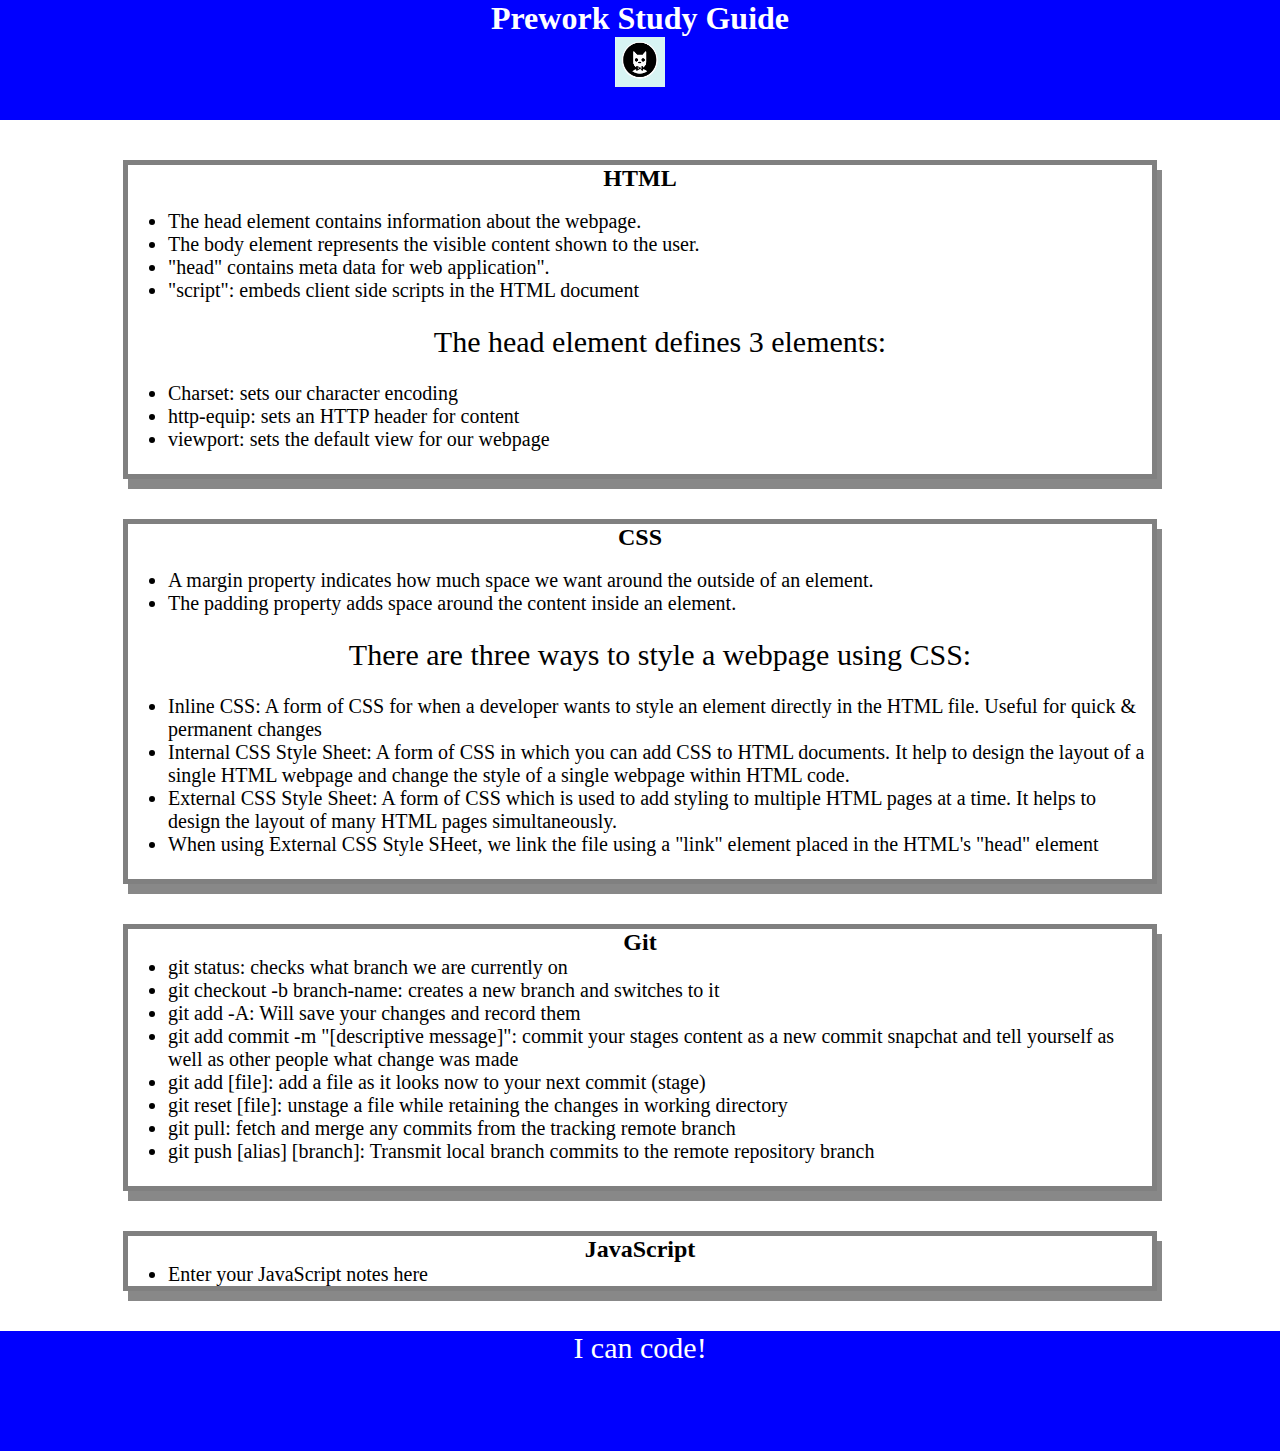
==== assets/index.html @ 1ead7c5c "added CSS to project" ====
<!DOCTYPE html>
<html lang="en">
  <head>
    <meta charset="UTF-8" />
    <meta http-equiv="X-UA-Compatible" content="IE=edge" />
    <meta name="viewport" content="width=device-width, initial-scale=1.0" />
    <link rel="stylesheet" href="./assets/style.css">
    <title>Prework Study Guide</title>
  </head>
  <body>
    <header id="header">
      <h1>Prework Study Guide</h1>
      <img src="./assets/bowtie-cat.png" 
      alt="Profile image of cat wearing a bow tie." 
      />
    </header>
    <main>
    <section class="card" id=""html-section">
      <h2>HTML</h2>
      <br>
      <ul>
        <li>The head element contains information about the webpage.</li>
        <li>The body element represents the visible content shown to the user.</li>
        <li> "head" contains meta data for web application".</li>
        <li>"script": embeds client side scripts in the HTML document</li>
        <br>

        <p> The head element defines 3 elements:</p>
        
        <br>
        <li> Charset: sets our character encoding</li>
        <li> http-equip: sets an HTTP header for content</li>
        <li>viewport: sets the default view for our webpage</li>
        
        <br>
      
      </ul>
    
    </section>

    <section class="card" id=""css-section">
      <h2>CSS</h2>
      <br>
      <ul>
        <li> A margin property indicates how much space we want around the outside of 
          an element.</li>
        <li> The padding property adds space around the content inside an element. </li>
     
        <br>
       
        <p> There are three ways to style a webpage using CSS: </p>
       
        <br>

      <li> Inline CSS: A form of CSS for when a developer wants 
        to style an element directly in the HTML file. Useful for quick & permanent changes </li>
      <li> Internal CSS Style Sheet: A form of CSS in which you can add CSS to HTML documents. 
          It help to design the layout of a single HTML webpage and change the style of a 
          single webpage within HTML code. </li>
      <li> External CSS Style Sheet: A form of CSS which is used to add styling to multiple 
        HTML pages at a time. It helps to design the layout of many HTML pages simultaneously.
      </li>
      <li> When using External CSS Style SHeet, we link the file using a "link" element placed
        in the HTML's "head" element
      </li>

      <br>
      </ul>


      
    </section>

    <section class="card" id="git-section">
      <h2>Git</h2>
      <ul>
        <li>git status: checks what branch we are currently on</li>
        <li>git checkout -b branch-name: creates a new branch and switches to it</li>
        <li>git add -A: Will save your changes and record them</li>
        <li>git add commit -m "[descriptive message]": commit your stages content as 
          a new commit snapchat and tell yourself as well as other people what change was made</li>
        <li>git add [file]: add a file as it looks now to your next commit (stage)</li>
        <li>git reset [file]: unstage a file while retaining the changes in working directory</li>
        <li>git pull: fetch and merge any commits from the tracking remote branch </li>
        <li>git push [alias] [branch]: Transmit local branch commits to the remote repository branch</li>

        <br>

      </ul>

    </section>

    <section class="card" id="javascript-section">
      <h2>JavaScript</h2>
     <ul>
       <li>Enter your JavaScript notes here</li>
     </ul>

    </section>
    </main>

    <footer>
      <p>I can code!</p>
    </footer>
  </body>
</html>
---- assets/assets/style.css ----
* {
    margin: 0;
    padding: 0;
   }
   
   header,
   footer {
    width: 100%;
    height: 120px;
    background-color: blue;
    color: white;
   }
   
   h1,
   h2 {
    text-align: center;
   }

   img {
    display: block;
    height: 50px;
    width: 50px;
    margin-left: auto;
    margin-right: auto;
   }
   
   ul {
    padding-left: 40px;
    font-size: 20px;
   }
   
   p {
    text-align: center;
    font-size: 30px;
   }

   .card {
    width: 80%;
    margin: 40px auto;
    border: 5px solid gray;
    box-shadow: 5px 10px #888888;
  }
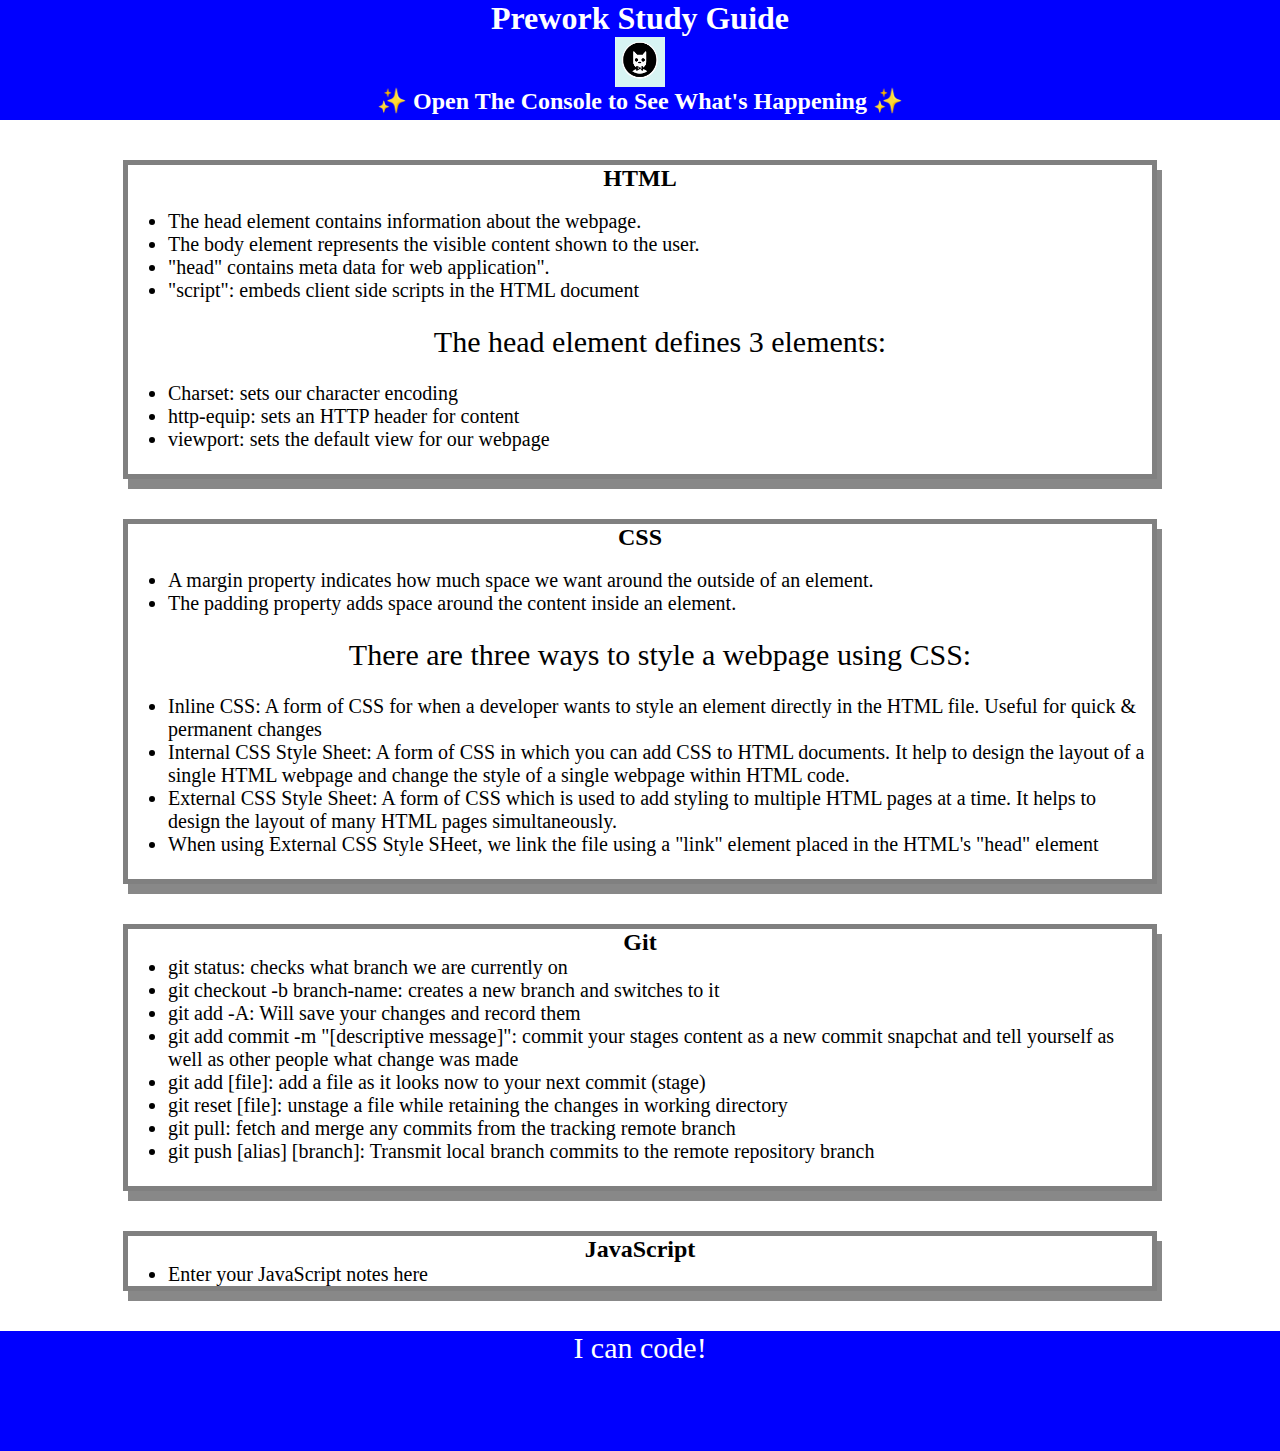
==== commit 58e94498: "Added javascipt" ====
--- a/assets/index.html
+++ b/assets/index.html
@@ -8,11 +8,12 @@
     <title>Prework Study Guide</title>
   </head>
   <body>
-    <header id="header">
+    <header id="top">
       <h1>Prework Study Guide</h1>
       <img src="./assets/bowtie-cat.png" 
       alt="Profile image of cat wearing a bow tie." 
       />
+      <h2> ✨ Open The Console to See What's Happening ✨</h2>
     </header>
     <main>
     <section class="card" id=""html-section">
@@ -102,5 +103,6 @@
     <footer>
       <p>I can code!</p>
     </footer>
+    <script src="./assets/script.js"></script>
   </body>
 </html>
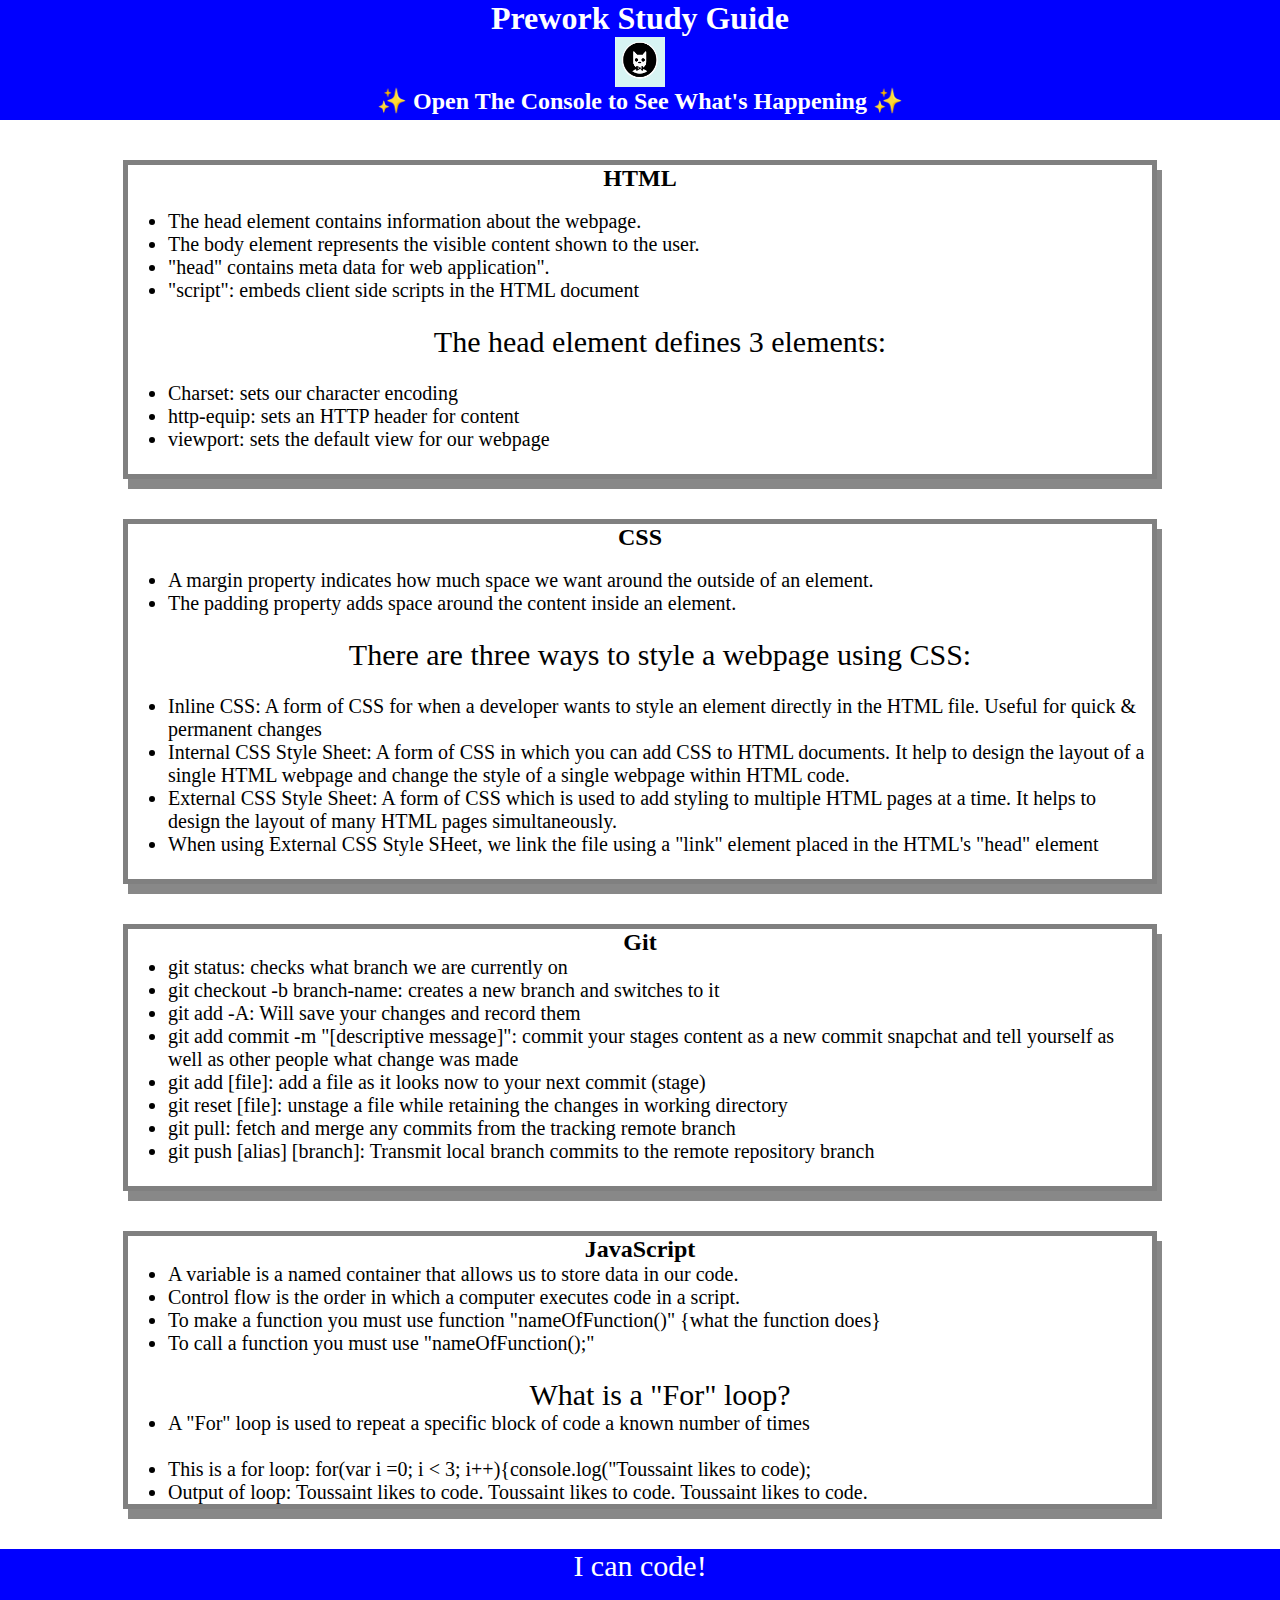
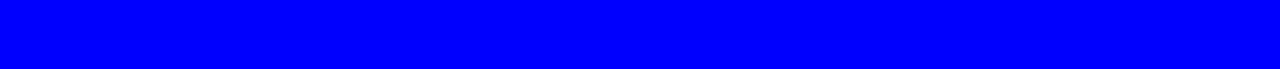
==== commit e966e56b: "completed Javascript for project" ====
--- a/assets/index.html
+++ b/assets/index.html
@@ -93,9 +93,21 @@
 
     <section class="card" id="javascript-section">
       <h2>JavaScript</h2>
-     <ul>
-       <li>Enter your JavaScript notes here</li>
-     </ul>
+      <ul>
+        <li>A variable is a named container that allows us to store data in our code.</li>
+        <li>Control flow is the order in which a computer executes code in a script.</li>
+        <li> To make a function you must use function "nameOfFunction()" {what the function does}</li>
+        <li> To call a function you must use "nameOfFunction();"</li>
+        <br> 
+
+        <p> What is a "For" loop?</p>
+        <li> A "For" loop is used to repeat a specific block of code a known number of times</li>
+
+        <br>
+        <li> This is a for loop: for(var i =0; i < 3; i++){console.log("Toussaint likes to code);</li>
+        <li> Output of loop: Toussaint likes to code. Toussaint likes to code. Toussaint likes to code.</li>
+      </ul>
+
 
     </section>
     </main>
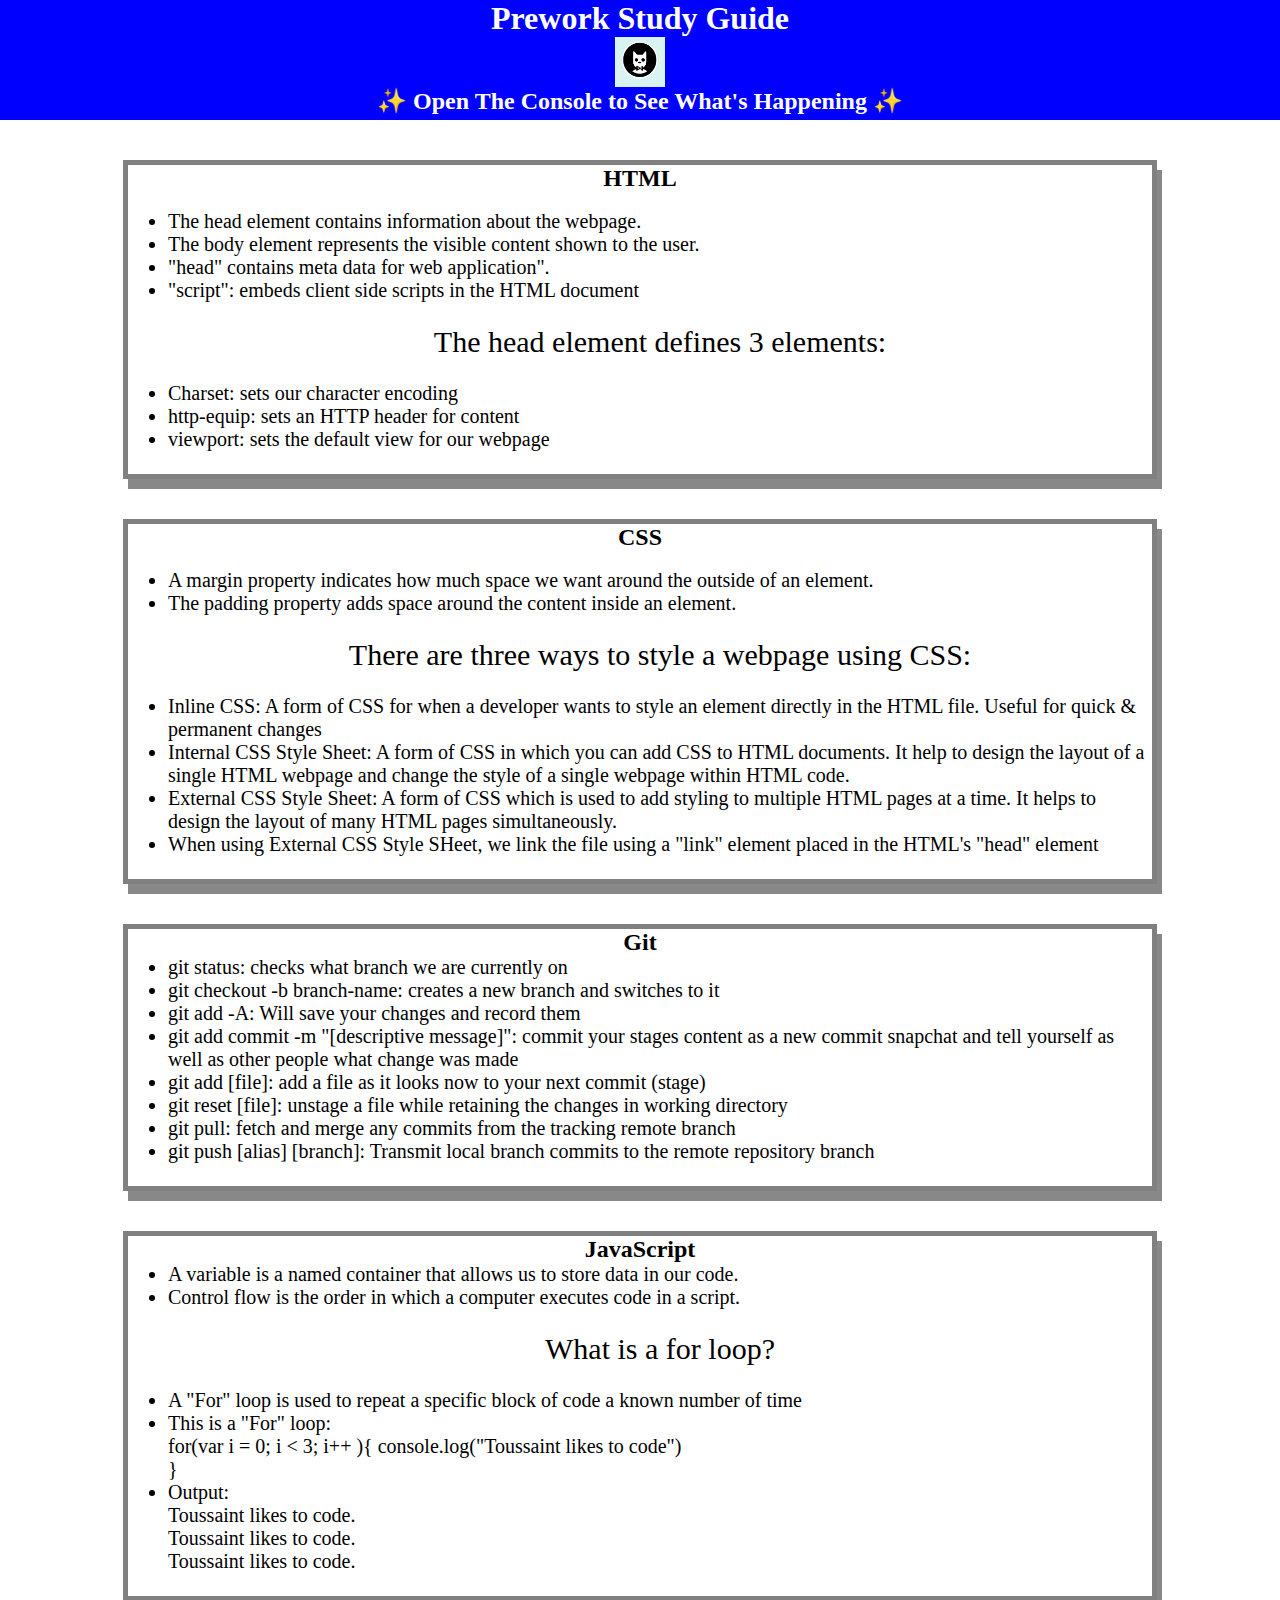
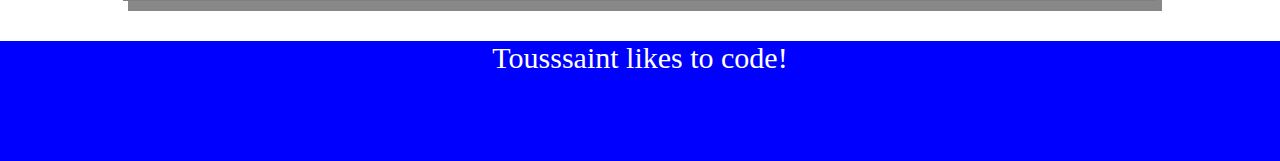
==== commit 6fde25df: "finished adding Javascript to project" ====
--- a/assets/index.html
+++ b/assets/index.html
@@ -93,27 +93,24 @@
 
     <section class="card" id="javascript-section">
       <h2>JavaScript</h2>
-      <ul>
-        <li>A variable is a named container that allows us to store data in our code.</li>
-        <li>Control flow is the order in which a computer executes code in a script.</li>
-        <li> To make a function you must use function "nameOfFunction()" {what the function does}</li>
-        <li> To call a function you must use "nameOfFunction();"</li>
-        <br> 
-
-        <p> What is a "For" loop?</p>
-        <li> A "For" loop is used to repeat a specific block of code a known number of times</li>
-
+     <ul>
+      <li>A variable is a named container that allows us to store data in our code.</li>
+      <li>Control flow is the order in which a computer executes code in a script.</li>
+      <br>
+      <p> What is a for loop?</p>
+      <br>
+      <li>A "For" loop is used to repeat a specific block of code a known number of time</li>
+      <li> This is a "For" loop: <br>for(var i = 0; i < 3; i++ ){ console.log("Toussaint likes to code") <br>} </li>
+      <li> Output: <br>Toussaint likes to code. <br> Toussaint likes to code. <br>Toussaint likes to code.</li>
+     
         <br>
-        <li> This is a for loop: for(var i =0; i < 3; i++){console.log("Toussaint likes to code);</li>
-        <li> Output of loop: Toussaint likes to code. Toussaint likes to code. Toussaint likes to code.</li>
-      </ul>
-
+    </ul>
 
     </section>
     </main>
 
     <footer>
-      <p>I can code!</p>
+      <p>Tousssaint likes to code!</p>
     </footer>
     <script src="./assets/script.js"></script>
   </body>
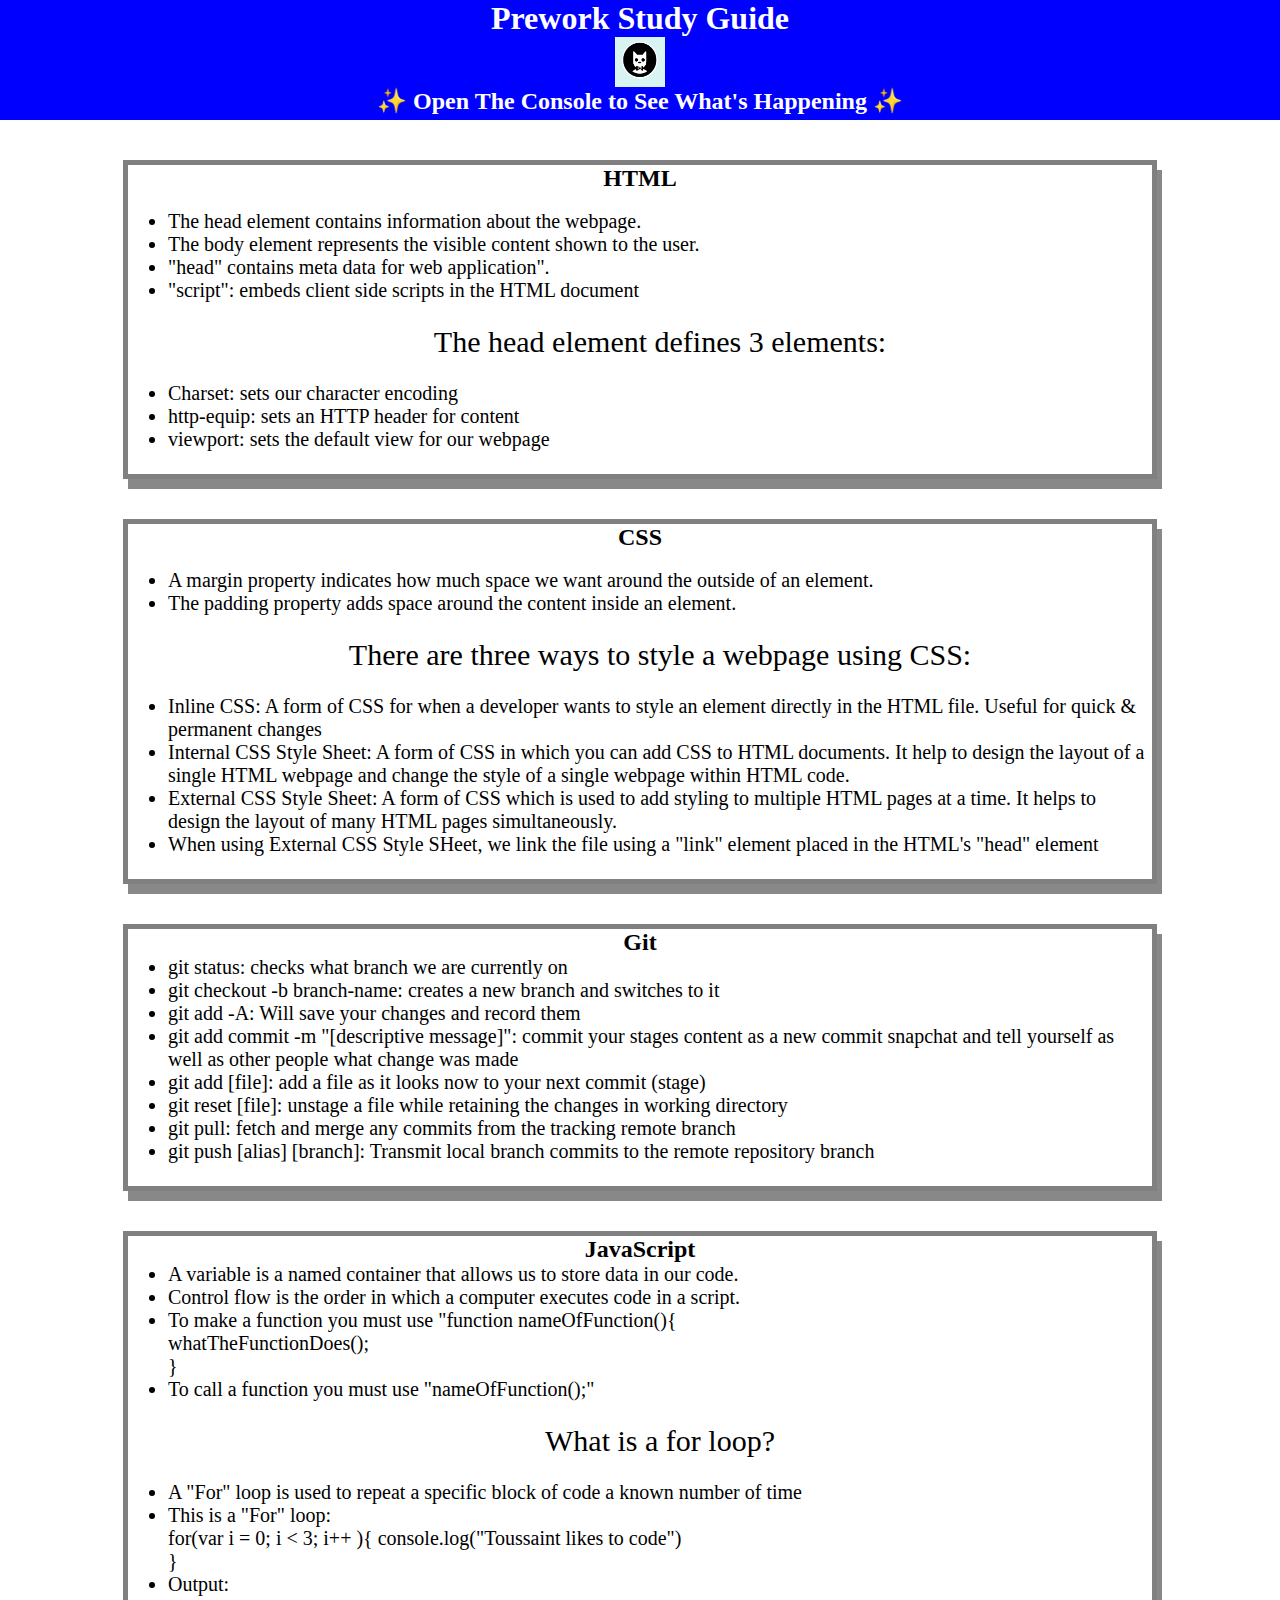
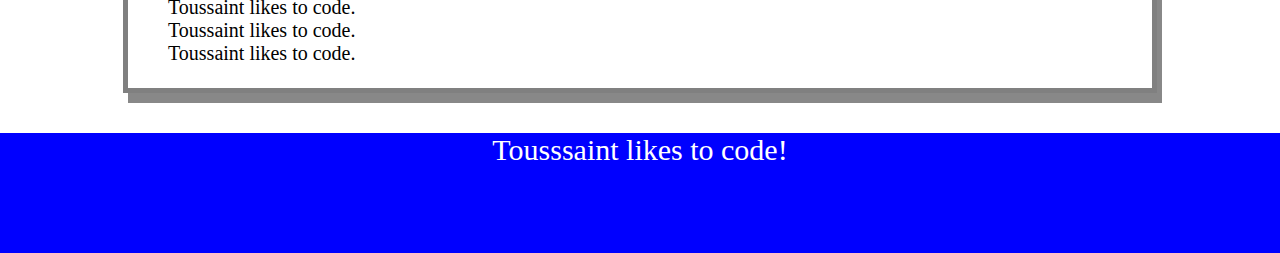
==== commit 78e6122a: "few more edits to javascript" ====
--- a/assets/index.html
+++ b/assets/index.html
@@ -96,6 +96,8 @@
      <ul>
       <li>A variable is a named container that allows us to store data in our code.</li>
       <li>Control flow is the order in which a computer executes code in a script.</li>
+      <li> To make a function you must use "function nameOfFunction(){ <br> whatTheFunctionDoes(); <br>}</li>
+      <li> To call a function you must use "nameOfFunction();"</li>
       <br>
       <p> What is a for loop?</p>
       <br>
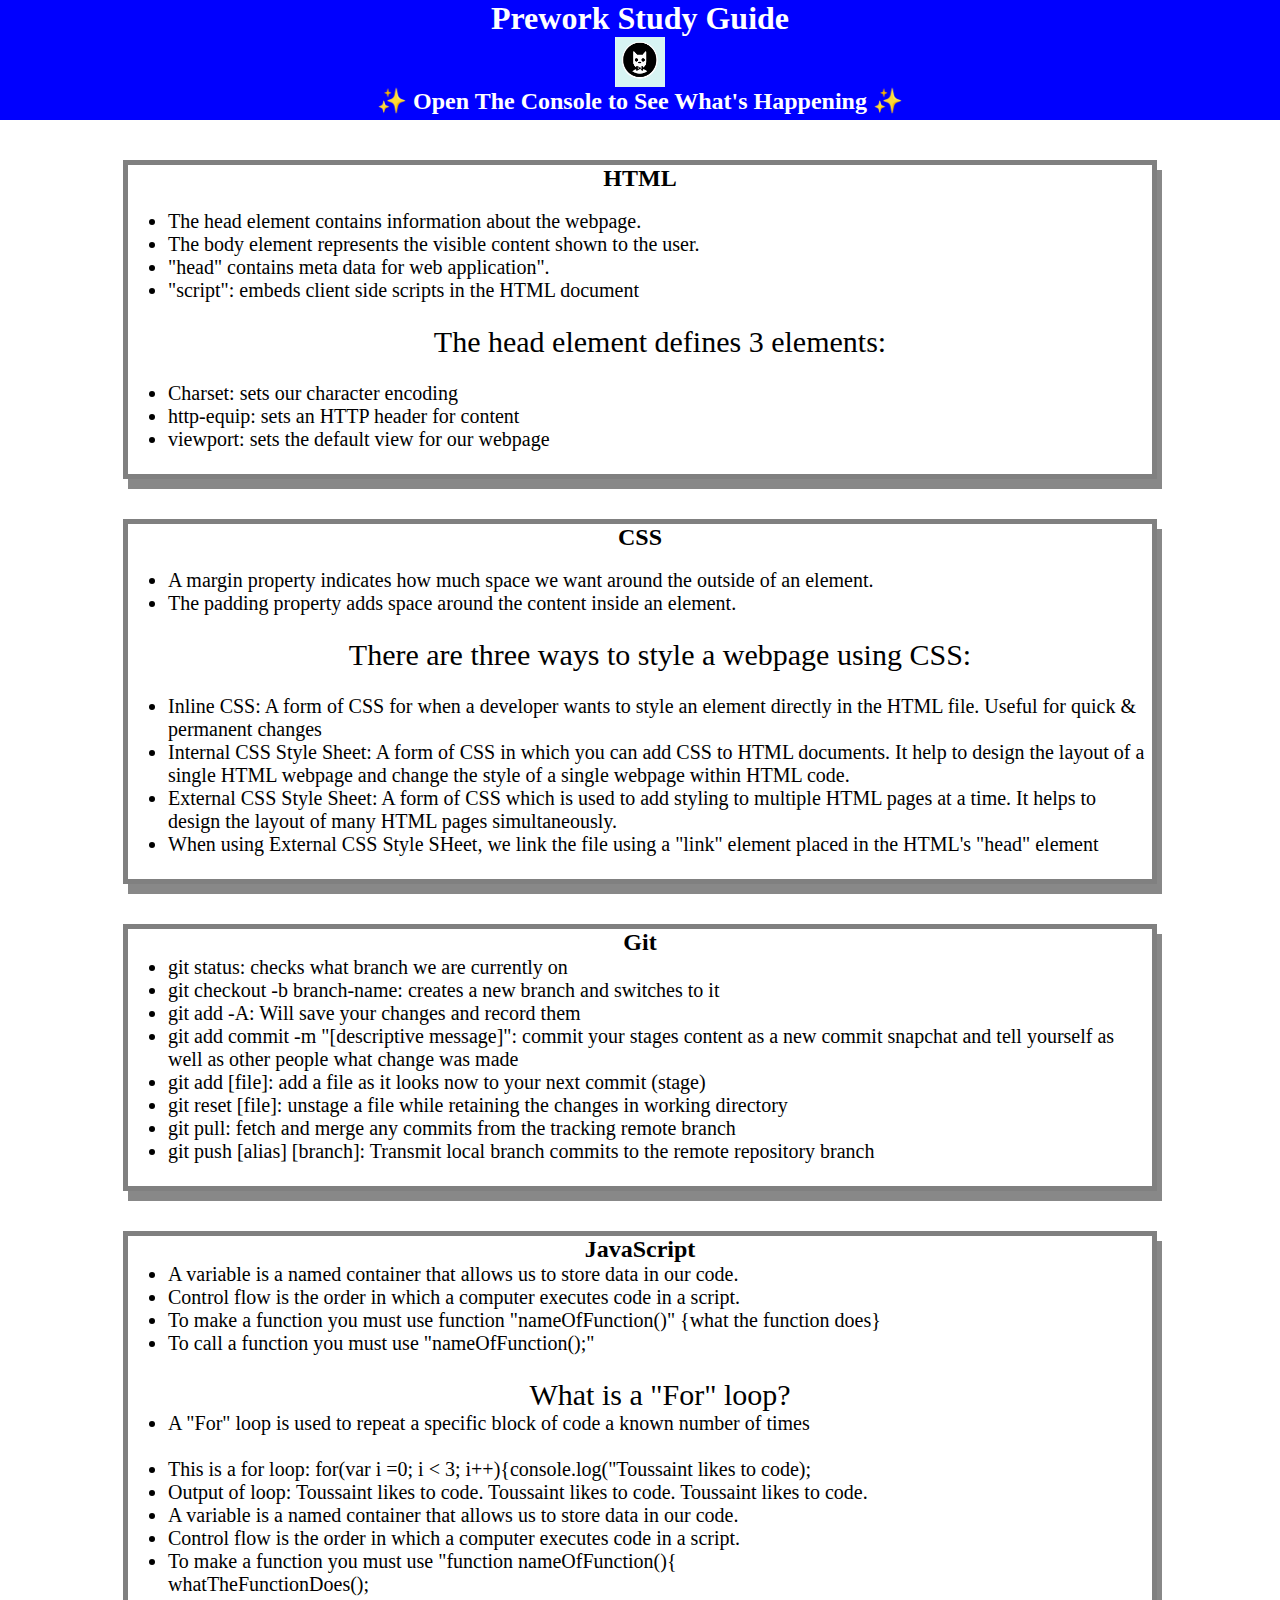
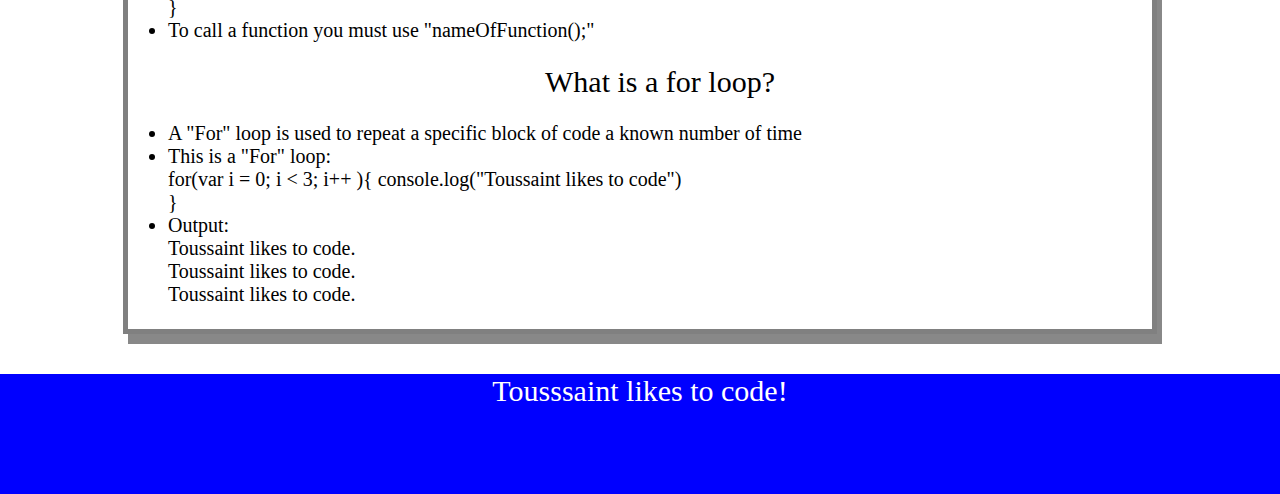
==== commit 4ff359e5: "Merge branch 'main' into feature/add-js" ====
--- a/assets/index.html
+++ b/assets/index.html
@@ -93,6 +93,23 @@
 
     <section class="card" id="javascript-section">
       <h2>JavaScript</h2>
+
+      <ul>
+        <li>A variable is a named container that allows us to store data in our code.</li>
+        <li>Control flow is the order in which a computer executes code in a script.</li>
+        <li> To make a function you must use function "nameOfFunction()" {what the function does}</li>
+        <li> To call a function you must use "nameOfFunction();"</li>
+        <br> 
+
+        <p> What is a "For" loop?</p>
+        <li> A "For" loop is used to repeat a specific block of code a known number of times</li>
+
+        <br>
+        <li> This is a for loop: for(var i =0; i < 3; i++){console.log("Toussaint likes to code);</li>
+        <li> Output of loop: Toussaint likes to code. Toussaint likes to code. Toussaint likes to code.</li>
+      </ul>
+
+
      <ul>
       <li>A variable is a named container that allows us to store data in our code.</li>
       <li>Control flow is the order in which a computer executes code in a script.</li>
@@ -108,6 +125,7 @@
         <br>
     </ul>
 
+
     </section>
     </main>
 
